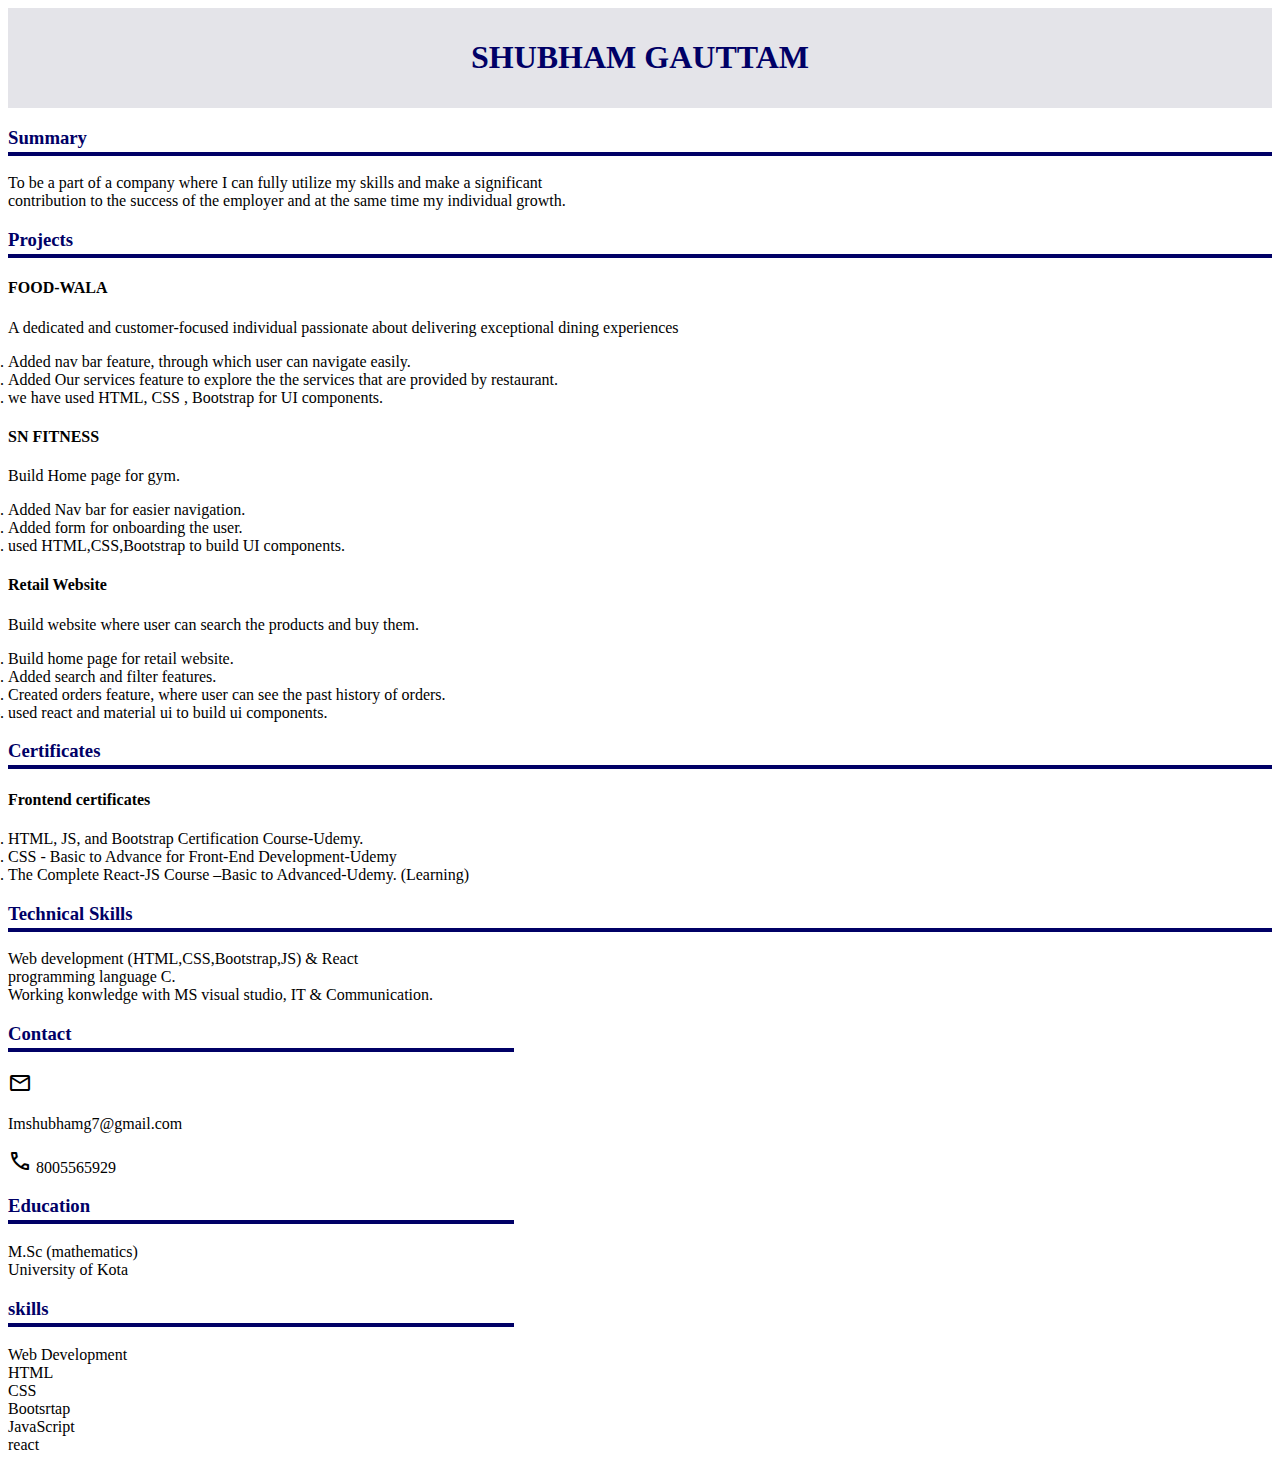
==== cv.html @ 7ded676a "added my cv webpage" ====
<!DOCTYPE html>
<html lang="en">
  <head>
    <meta charset="UTF-8" />
    <meta name="viewport" content="width=device-width, initial-scale=1.0" />
    <title>Shubham's CV</title>
    <link
      href="https://cdn.jsdelivr.net/npm/bootstrap@5.0.2/dist/css/bootstrap.min.css"
      rel="stylesheet"
      integrity="sha384-EVSTQN3/azprG1Anm3QDgpJLIm9Nao0Yz1ztcQTwFspd3yD65VohhpuuCOmLASjC"
      crossorigin="anonymous"
    />
    <link rel="stylesheet" href="https://fonts.googleapis.com/css2?family=Material+Symbols+Outlined:opsz,wght,FILL,GRAD@20..48,100..700,0..1,-50..200" />  
      <link rel="stylesheet" href="cv.css" />
  </head>
  <body>
    <div class="main">
      <h1>SHUBHAM GAUTTAM</h1>
    </div>
    <div class="container d-flex">
      <!-- left -->
      <div class="left_container">
        <div class="summury">
          <h3 class="border_bottom">Summary</h3>
          <p>
            To be a part of a company where I can fully utilize my skills and
            make a significant <br> contribution to the success of the employer and
            at the same time my individual growth.
          </p>
        </div>
        <div class="projects">
          <h3 class="border_bottom">Projects</h3>
          <div class="foodwala">
            <h4>FOOD-WALA</h4>
            <p>

              A dedicated and customer-focused individual passionate about
              delivering exceptional dining experiences 
              <ol>
                <li>Added nav bar
                  feature, through which user can navigate easily.</li>
                <li>Added Our
                  services feature to explore the the services that are provided by
                  restaurant.</li>
                <li> we have used HTML, CSS , Bootstrap for UI
                  components.</li>
              </ol>
              
            </p>
          </div>
          <div class="SN fitness">
            <h4>SN FITNESS</h4>
            <p>
              Build Home page for gym.
              <ol>
                <li> Added Nav bar for easier navigation.</li>
                <li> Added form for onboarding the user.</li>
                <li>used HTML,CSS,Bootstrap to build UI components.</li>
              </ol>
            </p>
          </div>
          <div class="retail">
            <h4>Retail Website</h4>
            <p> Build website where user can search the products and buy them. 
              <ol>
                <li>Build home page for retail website.</li>
                <li>Added search and filter
                  features.</li>
                <li>Created orders feature, where user can see the past
                  history of orders.</li>
                <li> used react and material ui to build ui
                  components.</li>
              </ol>
            </p>
          </div>
        </div>
        <div class="certificates">
          <h3 class="border_bottom">Certificates</h3>
          <h4>Frontend certificates</h4>
          <p>
            <ol>
              <li> HTML, JS, and Bootstrap Certification Course-Udemy.</li>
              <li>CSS -
                Basic to Advance for Front-End Development-Udemy</li>
                <li> The Complete
                  React-JS Course –Basic to Advanced-Udemy. (Learning)</li>
              </ol>
          </p>
        </div>
        <div class="tecskills">
          <h3 class="border_bottom">Technical Skills</h3>
          <p>
            Web development (HTML,CSS,Bootstrap,JS) & React <br>programming language
            C. <br>Working konwledge with MS visual studio, IT & Communication.
          </p>
        </div>
      </div>
      <!-- right -->
      <div class="right_container">
        <div class="contact">
          <h3 class="border_bottom">Contact</h3>
          <div class="d-flex"><span class="material-symbols-outlined">
            mail
            </span>
          <p>Imshubhamg7@gmail.com</div>
            <div>

            <span class="material-symbols-outlined">
              call
              </span> 8005565929</p>
            </div>
        </div>
        <div class="edu">
          <h3 class="border_bottom">Education</h3>

          <p>M.Sc (mathematics) <br>University of Kota</p>
        </div>
        <div class="skills">
          <h3 class="border_bottom">skills</h3>
          <p >Web Development <br> HTML <br>CSS <br>Bootsrtap <br>JavaScript <br>react</p>
        </div>
      </div>
    </div>
  </body>
</html>
---- cv.css ----
*{
    margin: opx;
    padding: 0px;
    box-sizing: border-box;
}
.main{
   padding: 10px 10px;
   margin-bottom:10px;

    text-align: center;
    background-color: #E4E4E9;
    
}
.main h1{
    font-weight: 700;
    color: #000066;
}
.right_container{
    width: 40%;
}
.container{
    gap: 50px;
}
h3{
    color: #000066;
    font-weight: 700;
}
p{
    font-weight: 500;
}
.border_bottom{
    border-bottom: 4px solid #000066;
    padding-bottom: 3px;
}
.material-symbols-outlined {
  font-variation-settings:
  'FILL' 0,
  'wght' 400,
  'GRAD' 0,
  'opsz' 24
}
.material-symbols-outlined {
  font-variation-settings:
  'FILL' 0,
  'wght' 400,
  'GRAD' 0,
  'opsz' 24
}
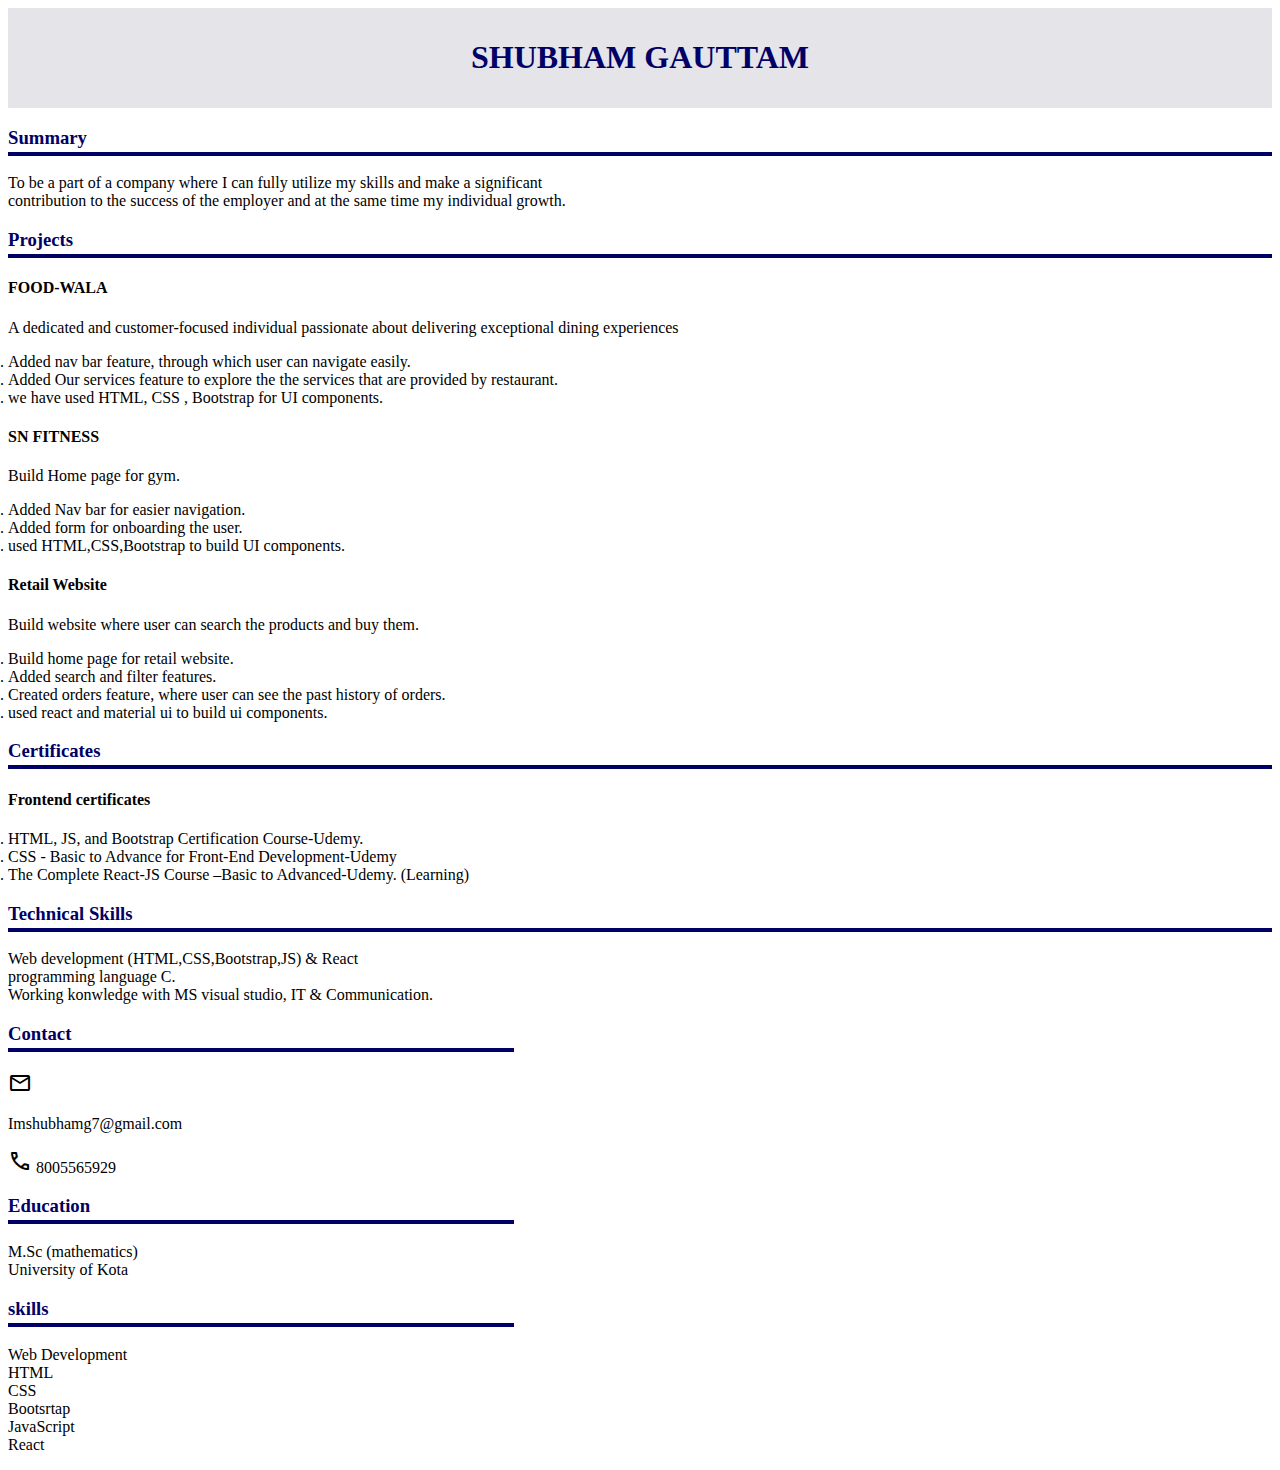
==== commit c19f1f70: "added my cv webpage" ====
--- a/cv.html
+++ b/cv.html
@@ -102,7 +102,7 @@
           <div class="d-flex"><span class="material-symbols-outlined">
             mail
             </span>
-          <p>Imshubhamg7@gmail.com</div>
+          <p style="word-break: break-all;">Imshubhamg7@gmail.com</div>
             <div>
 
             <span class="material-symbols-outlined">
@@ -117,7 +117,7 @@
         </div>
         <div class="skills">
           <h3 class="border_bottom">skills</h3>
-          <p >Web Development <br> HTML <br>CSS <br>Bootsrtap <br>JavaScript <br>react</p>
+          <p >Web Development <br> HTML <br>CSS <br>Bootsrtap <br>JavaScript <br>React</p>
         </div>
       </div>
     </div>
